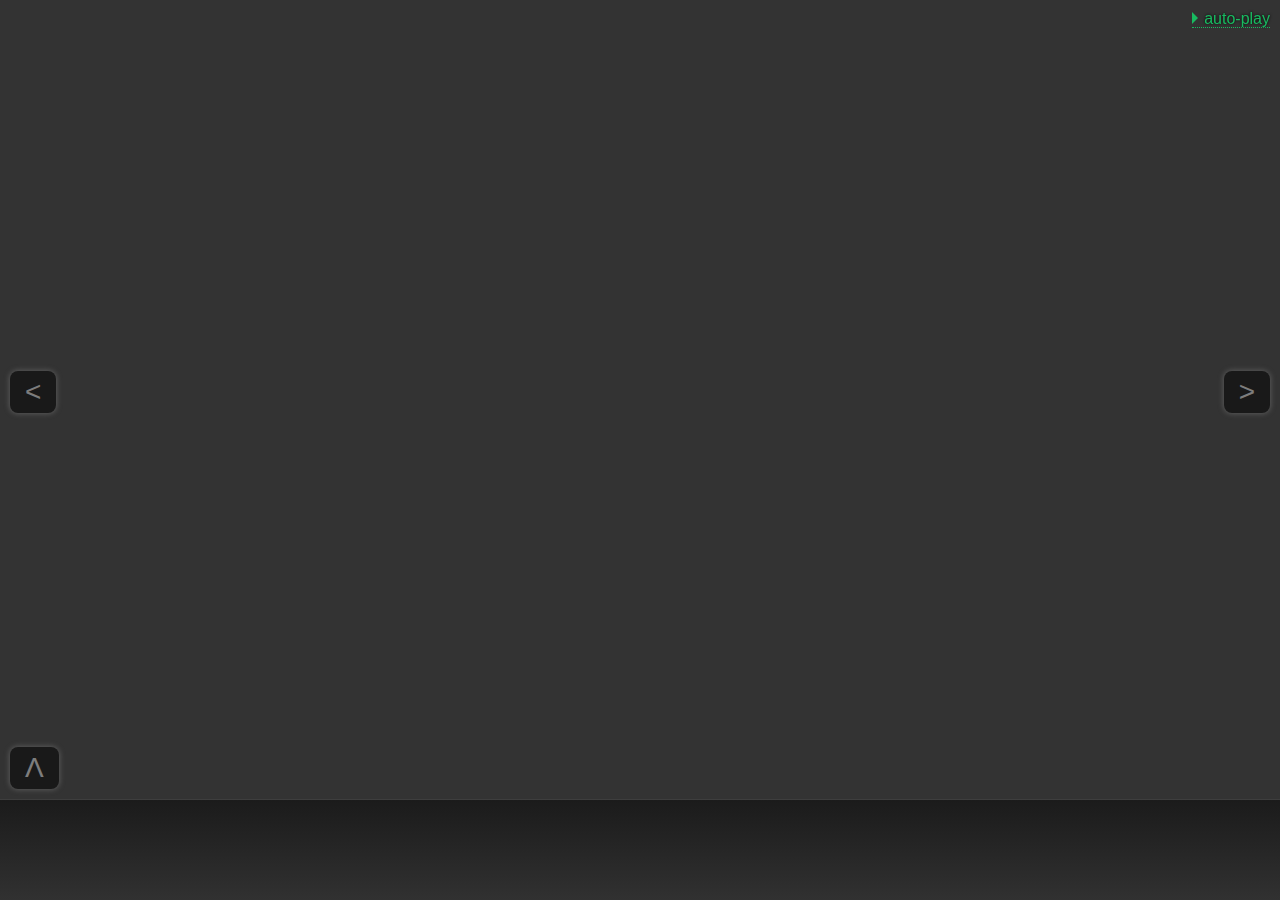
==== tpl/index.html @ a86c684b "initial version" ====
<html>
    <head>
        <meta charset="utf-8">
        <meta http-equiv="X-UA-Compatible" content="IE=edge">
        <title>Kate and Jonny's Wedding</title>
        <meta name="viewport" content="width=device-width, initial-scale=1, maximum-scale=1, user-scalable=no">
        <link href="css/gallery.css" rel="stylesheet">
        <link href="css/theme.css" rel="stylesheet">
    </head>
    <body>

        <div id="sections" class="hidden">
            <div class="controls">
                <div class="close">CLOSE</div>
            </div>
            <div class="browser">
            </div>
        </div>

        <div id="img-gallery" class="flex-wrapper">
            <div id="header">
                <span class="section"></span>
                <div class="auto-play">
                    <a class="start"><span class="sym-start"></span>auto-play</a>
                    <a class="stop"><span class="sym-stop"></span>auto-play <span class="auto-play-ctr"></span></a>
                </div>
            </div>

            <div class="flex-content-wrapper">
                <div id="content" class="flex-content">
                    <div class="images"><!-- GALLERY IS INSERTED HERE --></div>
                    <div class="nav-prev nav-control">&lt;</div>
                    <div class="nav-next nav-control">&gt;</div>
                    <div class="nav-thmb nav-control">&Lambda;</div>
                    <div class="nav-info nav-control">&Xi;</div>
                </div>
            </div>

            <div id="footer" class="flex-footer">
                <div class="controls">
                    <div class="thumbnails"></div>
                </div>
                <div class="images"><!-- THUMBNAIL BROWSER --></div>
            </div>
        </div>

        <div id="thumbnails" class="hidden">
            <div class="browser"></div>
            <div class="controls">
                <div class="page-prev">&lt; PREV</div>
                <div class="close">CLOSE</div>
                <div class="page-next">NEXT &gt;</div>
            </div>
        </div>

        <script type="text/javascript" src="js/gallery.js" async></script>
    </body>
</html>
---- tpl/css/gallery.css ----
body {
    margin: 0px;
    padding: 0px;
    font-family: Arial, Sans-serif;
    font-size: 16px;
}

.flex-wrapper {
    height: 100%;
    display: flex;
    flex-direction: column;
}
.flex-header,
.flex-footer {
    flex-grow: 0;
}
.flex-content-wrapper {
    overflow: hidden;
    flex-grow: 1;
    position: relative;
}
.flex-content {
    position: absolute;
    top: 0;
    left: 0;
    right: 0;
    bottom: 0;
}
.hidden {
    display: none !important;
}


#sections {
    position: fixed;
    top: 0;
    left: 0;
    right: 0;
    bottom: 0;
    background: radial-gradient(#0655a7, #063454);
    z-index: 100;
    overflow: auto;
}
#sections .controls {
    text-align: center;
    padding: 10px;
}
#sections .controls > div {
    cursor: pointer;
    color: #fff;
    display: inline-block;
    border-bottom: 1px dotted #fff;
}
#sections .browser {
    overflow-y: auto;
}
#sections .browser ol {
    float: left;
    margin-left: 10%;
}
#sections .browser li {
    text-transform: uppercase;
    cursor: pointer;
    font-size: 2rem;
    line-height: 3rem;
    text-indent: 1rem;
    padding: .5rem;
    color: #9cc2e0;
}
#sections .browser li.active {
    color: #fff;
    font-weight: bold;
}
#sections .browser li:hover {
    background: linear-gradient(90deg, #0c487d, transparent);
    text-decoration: underline;
    color: #fff;
}

#header {
    color: #eee;
    padding: 10px 10px;
    text-shadow: 0px 0px 3px #000;
    top: 0;
    left: 0;
    right: 0;
    position: fixed;
    z-index: 10;
}
#header .section {
    margin-right: 10px;
    cursor: pointer;
    border-bottom: 1px dotted;
    font-size: 1.3rem;
    text-transform: uppercase;
    /*background-color: rgb(0 64 130 / 39%);*/
}
#header .auto-play {
    cursor: pointer;
    float: right;
}
#header .auto-play .start {
    color: #18ba60;
    border-bottom: 1px dotted #18ba60;
}
#header .auto-play .stop {
    color: #c64531;
    border-bottom: 1px dotted #c64531;
}
#header .auto-play .sym-stop {
    display: inline-block;
    width: .6em;
    height: .6em;
    margin-right: .3em;
    background-color: #c64531;
}
#header .auto-play .sym-start {
    display: inline-block;
    border-color: transparent transparent transparent #18ba60;
    border-style: solid;
    border-width: .4em;
    height: 0px;
    width: 0px;
}
#header .auto-play .stop {
    display: none;
}


#content {
    background-color: #333;
}
#content .nav-control {
    font-size: 28px;
    position: absolute;
    padding: 5px 15px;
    color: #c7c7c7;
    background-color: #000;
    border-radius: 8px;
    opacity: 0.5;
    margin: -29px 10px 0px 10px;
    cursor: pointer;
    box-shadow: 0px 0px 5px 1px #7e7e7e;
    z-index: 4;
}
#content .nav-control:hover {
    opacity: 0.7;
    color: #fff;
}
#content .nav-prev {
    left: 0px;
}
#content .nav-next {
    right: 0px;
}
#content .nav-prev,
#content .nav-next {
    top: 50%;
}
#content .nav-info {
    bottom: 10px;
    right: 0px;
    display: none; /* TODO */
}
#content .nav-thmb {
    left: 0px;
    bottom: 10px;
}
#content .images {
    position: absolute;
    top: 20px;
    bottom: 20px;
    left: 100px;
    right: 100px;
}
#content .images img {
    box-sizing: border-box;
    visibility: hidden;
    opacity: 0;
    z-index: 2;
    position: absolute;
    left: 0px;
}
#content .images img[data-item-pos].loaded {
    visibility: visible;
    opacity: 1;
}

#content .images img[data-item-pos="current"] {
    box-shadow: 0px 0px 14px 4px #000;
    top: 0px;
    cursor: pointer;
}
#content .images img[data-item-pos="current"]:hover {
}
#content .images img[data-item-pos="current"].swiped-right {
    left: -80px;
    opacity: 0;
    transition: left .6s, opacity .6s;
}
#content .images img[data-item-pos="current"].swiped-left {
    left: 80px;
    opacity: 0;
    transition: left .6s, opacity .6s;
}
#content .images img:not([data-item-pos="current"]) {
    display: none;
}
/*
#content .images img[data-item-pos="next"]:hover,
#content .images img[data-item-pos="prev"]:hover {
    cursor: pointer;
    opacity: 1;
}
*/


#thumbnails {
    position: fixed;
    left: 0px;
    right: 0px;
    bottom: 0px;
    max-height: 80%;
    z-index: 10;
    background: linear-gradient(#1f1f1f, #2f2f2f);
    box-shadow: 0px 0px 16px 6px #000;
    border-top: 1px solid #3e3e3e;
}
#thumbnails .controls {
    text-align: center;
    padding: 5px 15px 15px 5px;
}
#thumbnails .controls > div {
    display: inline-block;
    margin-left: 5px;
    margin-right: 5px;
    cursor: pointer;
    padding: 4px 8px;
    border-bottom: 1px dotted;
    color: #ddd;
}
#thumbnails .controls > div:hover {
    background-color: #000;
    box-shadow: 0px 0px 9px 1px #808080;
}
#thumbnails .controls .page-prev,
#thumbnails .controls .page-next {
    /* broken until they can scroll through galleries */
    display: none;
}
#thumbnails .browser {
    text-align: center;
    margin: 10px 10px 0px 10px;;
}
#thumbnails .browser img {
    height: 100px;
    opacity: 0.7;
    margin: 5px;
    cursor: pointer;
    box-shadow: 0px 0px 5px 1px #000;
}
#thumbnails .browser img[data-item-pos="current"] {
    padding-left: 5px;
    padding-right: 5px;
    border-right: 1px solid #fff;
    border-left: 1px solid #fff;
    background-color: #ffeb3b;
}
#thumbnails .browser img[data-item-pos="current"],
#thumbnails .browser img:hover {
    opacity: 1.0;
    box-shadow: 0px 0px 8px 1px #000;
    transition: opacity .6s;
}
#thumbnails .browser img[data-gallery-pos="prev"],
#thumbnails .browser img[data-gallery-pos="next"] {
    height: 80px;
    padding: 10px;
    background-color: #111;
}


#footer {
    height: 100px;
    text-align: center;
    overflow: hidden;
    background: linear-gradient(#1b1b1b, #313131);
    border-top: 1px solid #3e3e3e;
}
#footer img {
    height: 80px;
    margin: 10px 5px;
    cursor: pointer;
    opacity: 0.35;
}
#footer img[data-preload] {
    display: none;
}
#footer img[data-item-pos="current"] {
    padding-left: 5px;
    padding-right: 5px;
    border-right: 1px solid #fff;
    border-left: 1px solid #fff;
    background-color: #ffeb3b;
}
#footer img[data-item-pos="current"],
#footer img:hover {
    opacity: 1.0;
    box-shadow: 0px 0px 8px 1px #000;
    transition: opacity .6s;
}
#footer img:hover {
}
#footer .images img[data-index="0"],
#thumbnails .browser img[data-index="0"] {
    margin-left: 30px;
}
#footer .images img[data-gallery-pos="prev"],
#footer .images img[data-gallery-pos="next"] {
    height: 66px;
    padding: 7px;
    background-color: #111;
}

@media (max-width: 600px) {
    #header {
        padding: 5px 10px;
    }
    #header .section {
        font-size: 1.0rem;
    }
    #sections .browser ol {
        margin-left: 5%;
    }
    #sections .browser li {
        font-size: 1.5rem;
        line-height: 2rem;
    }
    #content .images {
        top: 35px;
        bottom: 35px;
        left: 20px;
        right: 20px;
    }
    #content .nav-control {
        font-size: 24px;
        margin-top: -19px;
        padding: 5px 10px;
    }
    #content .images img[data-item-pos="current"] {
        box-shadow: 0px 0px 10px 2px #000;
    }
    #thumbnails .browser img {
        height: 75px;
    }
    #thumbnails .browser img[data-gallery-pos="prev"],
    #thumbnails .browser img[data-gallery-pos="next"] {
        height: 59px;
        padding: 8px;
    }
    #footer {
        height: 80px;
    }
    #footer img {
        height: 60px;
    }
    #footer .images img[data-gallery-pos="prev"],
    #footer .images img[data-gallery-pos="next"] {
        height: 44px;
        padding: 8px;
    }
}
@media (max-width: 400px) {
    #content .images {
    }
    #content .nav-control {
        bottom: 10px;
        top: auto;
    }
}
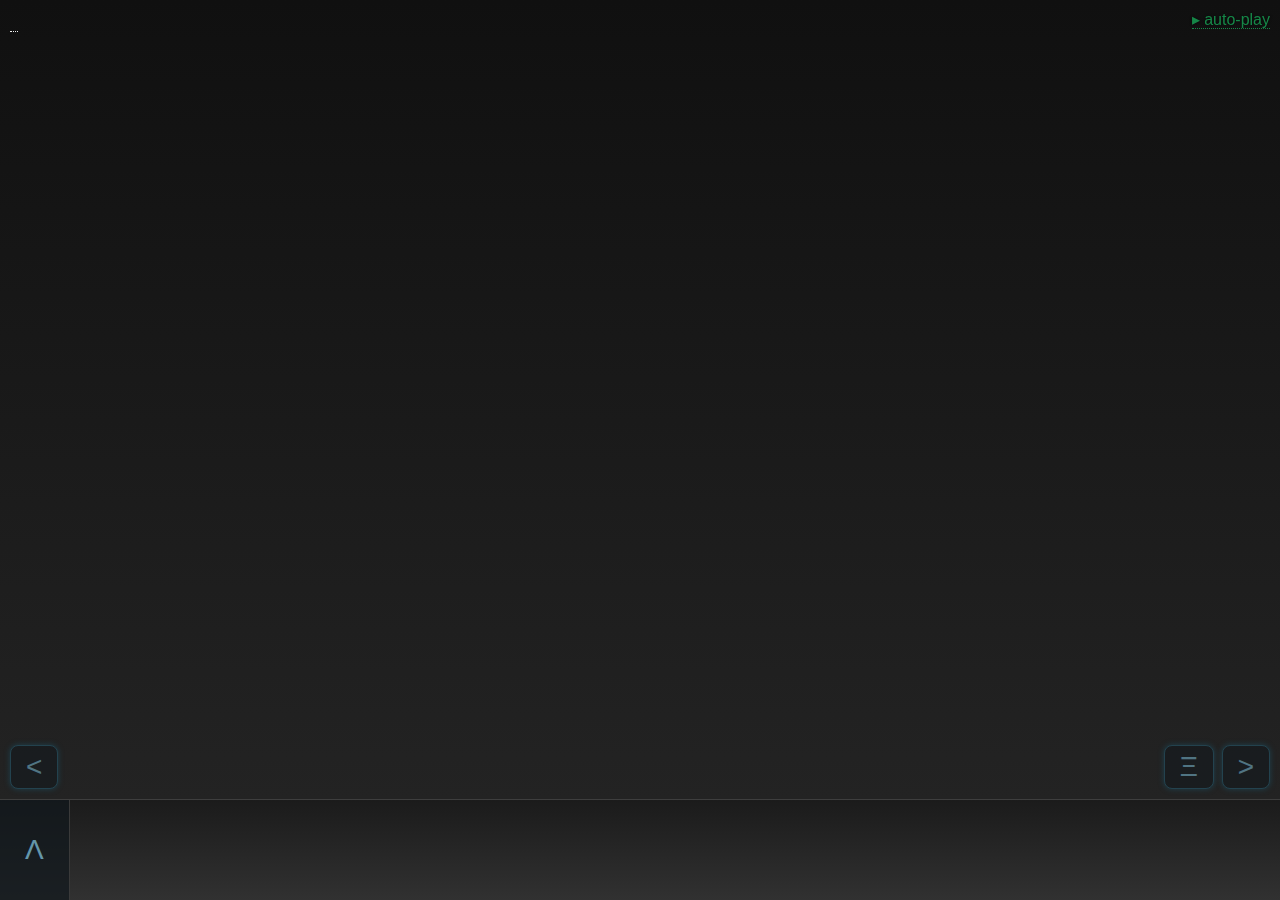
==== commit 9a0bc83e: "cleanup" ====
--- a/tpl/index.html
+++ b/tpl/index.html
@@ -2,16 +2,16 @@
     <head>
         <meta charset="utf-8">
         <meta http-equiv="X-UA-Compatible" content="IE=edge">
-        <title>Kate and Jonny's Wedding</title>
+        <title>##TITLE##</title>
         <meta name="viewport" content="width=device-width, initial-scale=1, maximum-scale=1, user-scalable=no">
         <link href="css/gallery.css" rel="stylesheet">
         <link href="css/theme.css" rel="stylesheet">
     </head>
     <body>
 
-        <div id="sections" class="hidden">
+        <div id="galleries" class="hidden">
             <div class="controls">
-                <div class="close">CLOSE</div>
+                <div class="close">&#9746; CLOSE</div>
             </div>
             <div class="browser">
             </div>
@@ -21,24 +21,43 @@
             <div id="header">
                 <span class="section"></span>
                 <div class="auto-play">
-                    <a class="start"><span class="sym-start"></span>auto-play</a>
-                    <a class="stop"><span class="sym-stop"></span>auto-play <span class="auto-play-ctr"></span></a>
+                    <a class="start">&#9656; auto-play</a>
+                    <a class="stop">&#9632; auto-play <span class="auto-play-ctr"></span></a>
                 </div>
             </div>
 
             <div class="flex-content-wrapper">
                 <div id="content" class="flex-content">
                     <div class="images"><!-- GALLERY IS INSERTED HERE --></div>
-                    <div class="nav-prev nav-control">&lt;</div>
-                    <div class="nav-next nav-control">&gt;</div>
-                    <div class="nav-thmb nav-control">&Lambda;</div>
-                    <div class="nav-info nav-control">&Xi;</div>
+                    <div class="nav-prev nav-ctrl">&lt;</div>
+                    <div class="nav-next nav-ctrl">&gt;</div>
+                    <div class="nav-info nav-ctrl">&Xi;</div>
+                    <div id="info" class="hidden">
+                        <div class="controls">
+                            <a href="#set-dynamically" class="info-ctrl info-download" rel="noopener" target="_blank"><span class="symbol">&#11029;</span> View Original</a>
+                            <!--
+                            TODO:
+                            - md5sum original to avoid usings for tracking
+                            - have way to view favorites only
+                            - have way to share favorites
+                            <div class="info-ctrl info-favorite"><span class="symbol">&#11090;</span> Favorite</div>
+                            -->
+                            <div class="info-ctrl info-close"><span class="symbol">&#9746;</span> Close</div>
+                        </div>
+                    </div>
                 </div>
             </div>
 
-            <div id="footer" class="flex-footer">
+            <div id="music" class="flex-row">
+                <span class="song-prev song-ctrl"></span>
+                <span class="song-play song-ctrl"></span>
+                <span class="song-next song-ctrl"></span>
+                <span class="song-title"></span>
+                <span class="song-progress"></span>
+            </div>
+            <div id="footer" class="flex-row">
                 <div class="controls">
-                    <div class="thumbnails"></div>
+                    <div class="nav-thmb nav-ctrl">&Lambda;</div>
                 </div>
                 <div class="images"><!-- THUMBNAIL BROWSER --></div>
             </div>
@@ -48,7 +67,7 @@
             <div class="browser"></div>
             <div class="controls">
                 <div class="page-prev">&lt; PREV</div>
-                <div class="close">CLOSE</div>
+                <div class="close"><span class="symbol">&#9746;</span> CLOSE</div>
                 <div class="page-next">NEXT &gt;</div>
             </div>
         </div>
--- a/tpl/css/gallery.css
+++ b/tpl/css/gallery.css
@@ -3,6 +3,11 @@
     padding: 0px;
     font-family: Arial, Sans-serif;
     font-size: 16px;
+    overflow: hidden;
+}
+
+a {
+    text-decoration: none;
 }
 
 .flex-wrapper {
@@ -10,8 +15,7 @@
     display: flex;
     flex-direction: column;
 }
-.flex-header,
-.flex-footer {
+.flex-row {
     flex-grow: 0;
 }
 .flex-content-wrapper {
@@ -28,10 +32,16 @@
 }
 .hidden {
     display: none !important;
-}
-
-
-#sections {
+    opacity: 0;
+    transition: 0.3s;
+}
+.symbol {
+    font-size: 1.3rem;
+    margin-right: 2px;
+}
+
+
+#galleries {
     position: fixed;
     top: 0;
     left: 0;
@@ -40,64 +50,86 @@
     background: radial-gradient(#0655a7, #063454);
     z-index: 100;
     overflow: auto;
-}
-#sections .controls {
-    text-align: center;
-    padding: 10px;
-}
-#sections .controls > div {
-    cursor: pointer;
-    color: #fff;
+    opacity: 0.94;
+    transition: all .5s;
+}
+#galleries .controls {
+    text-align: center;
+    padding: 20px;
+}
+#galleries .controls > div {
+    cursor: pointer;
+    color: #eee;
     display: inline-block;
-    border-bottom: 1px dotted #fff;
-}
-#sections .browser {
+    border-bottom: 1px dotted #eee;
+}
+#galleries .controls > div:hover {
+    color: #fff;
+    border-bottom: 1px solid #fff;
+}
+#galleries .browser {
     overflow-y: auto;
-}
-#sections .browser ol {
-    float: left;
-    margin-left: 10%;
-}
-#sections .browser li {
+    text-align: center;
+}
+#galleries .browser .gallery-item {
     text-transform: uppercase;
     cursor: pointer;
     font-size: 2rem;
     line-height: 3rem;
-    text-indent: 1rem;
     padding: .5rem;
+    text-shadow: 2px 2px 3px #000913;
     color: #9cc2e0;
 }
-#sections .browser li.active {
+#galleries .browser .gallery-item.active {
     color: #fff;
     font-weight: bold;
-}
-#sections .browser li:hover {
-    background: linear-gradient(90deg, #0c487d, transparent);
+    background: rgb(32 102 183 / 37%);
+}
+#galleries .browser .gallery-item:hover {
     text-decoration: underline;
-    color: #fff;
+    background: #2066b7;
+    color: #fff;
+    box-shadow: 0px 0px 10px #03365f;
+    transition: all 0.8s;
 }
 
 #header {
-    color: #eee;
     padding: 10px 10px;
     text-shadow: 0px 0px 3px #000;
     top: 0;
     left: 0;
     right: 0;
     position: fixed;
+    /*background-color: rgb(0 0 0 / 22%);*/
     z-index: 10;
 }
 #header .section {
+    color: #eee;
     margin-right: 10px;
     cursor: pointer;
     border-bottom: 1px dotted;
-    font-size: 1.3rem;
+    font-size: 1.2rem;
     text-transform: uppercase;
-    /*background-color: rgb(0 64 130 / 39%);*/
+    padding: 0px 4px;
+}
+#header .section:hover {
+    background-color: rgb(0 0 0 / 40%);
+    color: #fff;
+    transition: all 0.5s;
 }
 #header .auto-play {
     cursor: pointer;
     float: right;
+}
+#header .auto-play a {
+    opacity: 0.7;
+}
+#header .auto-play a:hover {
+    opacity: 1;
+    transition: 0.3s all;
+}
+#header .auto-play .start,
+#header .auto-play .stop {
 }
 #header .auto-play .start {
     color: #18ba60;
@@ -107,43 +139,29 @@
     color: #c64531;
     border-bottom: 1px dotted #c64531;
 }
-#header .auto-play .sym-stop {
-    display: inline-block;
-    width: .6em;
-    height: .6em;
-    margin-right: .3em;
-    background-color: #c64531;
-}
-#header .auto-play .sym-start {
-    display: inline-block;
-    border-color: transparent transparent transparent #18ba60;
-    border-style: solid;
-    border-width: .4em;
-    height: 0px;
-    width: 0px;
-}
 #header .auto-play .stop {
     display: none;
 }
 
 
 #content {
-    background-color: #333;
-}
-#content .nav-control {
+    background: linear-gradient(0deg, #232323, #101010);
+}
+#content .nav-ctrl {
     font-size: 28px;
     position: absolute;
     padding: 5px 15px;
-    color: #c7c7c7;
-    background-color: #000;
+    background-color: #11181d;
+    color: #7fc6e2;
     border-radius: 8px;
     opacity: 0.5;
     margin: -29px 10px 0px 10px;
     cursor: pointer;
-    box-shadow: 0px 0px 5px 1px #7e7e7e;
+    box-shadow: 0px 0px 5px 1px #1e4e61;
+    border: 1px solid #24637b;
     z-index: 4;
 }
-#content .nav-control:hover {
+#content .nav-ctrl:hover {
     opacity: 0.7;
     color: #fff;
 }
@@ -155,12 +173,11 @@
 }
 #content .nav-prev,
 #content .nav-next {
-    top: 50%;
+    bottom: 10px;
 }
 #content .nav-info {
     bottom: 10px;
-    right: 0px;
-    display: none; /* TODO */
+    right: 56px;
 }
 #content .nav-thmb {
     left: 0px;
@@ -168,8 +185,8 @@
 }
 #content .images {
     position: absolute;
-    top: 20px;
-    bottom: 20px;
+    top: 40px;
+    bottom: 40px;
     left: 100px;
     right: 100px;
 }
@@ -187,11 +204,9 @@
 }
 
 #content .images img[data-item-pos="current"] {
-    box-shadow: 0px 0px 14px 4px #000;
+    box-shadow: 0px 0px 18px 8px #000;
     top: 0px;
     cursor: pointer;
-}
-#content .images img[data-item-pos="current"]:hover {
 }
 #content .images img[data-item-pos="current"].swiped-right {
     left: -80px;
@@ -220,7 +235,7 @@
     left: 0px;
     right: 0px;
     bottom: 0px;
-    max-height: 80%;
+    max-height: 90%;
     z-index: 10;
     background: linear-gradient(#1f1f1f, #2f2f2f);
     box-shadow: 0px 0px 16px 6px #000;
@@ -237,16 +252,14 @@
     cursor: pointer;
     padding: 4px 8px;
     border-bottom: 1px dotted;
-    color: #ddd;
+    color: #7fc6e2;
 }
 #thumbnails .controls > div:hover {
-    background-color: #000;
-    box-shadow: 0px 0px 9px 1px #808080;
-}
-#thumbnails .controls .page-prev,
-#thumbnails .controls .page-next {
-    /* broken until they can scroll through galleries */
-    display: none;
+    background-color: rgb(30 41 45);
+    color: #fff;
+    box-shadow: 0px 0px 9px 1px #314d56;
+    border-radius: 6px;
+    transition: all 0.3s;
 }
 #thumbnails .browser {
     text-align: center;
@@ -258,13 +271,22 @@
     margin: 5px;
     cursor: pointer;
     box-shadow: 0px 0px 5px 1px #000;
+    box-sizing: border-box;
 }
 #thumbnails .browser img[data-item-pos="current"] {
-    padding-left: 5px;
-    padding-right: 5px;
-    border-right: 1px solid #fff;
-    border-left: 1px solid #fff;
-    background-color: #ffeb3b;
+    border: 4px solid #ffeb3b;
+}
+#thumbnails .browser img[data-gallery-pos="prev"],
+#thumbnails .browser img[data-gallery-pos="next"] {
+    height: 80px;
+    margin-bottom: 15px;
+    opacity: 0.2;
+}
+#thumbnails .browser img[data-gallery-pos="prev"] {
+    transform: perspective(50px) rotateY(3deg) scale(0.9) scaleX(.9);
+}
+#thumbnails .browser img[data-gallery-pos="next"] {
+    transform: perspective(50px) rotateY(-3deg) scale(0.9) scaleX(.9);
 }
 #thumbnails .browser img[data-item-pos="current"],
 #thumbnails .browser img:hover {
@@ -272,13 +294,97 @@
     box-shadow: 0px 0px 8px 1px #000;
     transition: opacity .6s;
 }
-#thumbnails .browser img[data-gallery-pos="prev"],
-#thumbnails .browser img[data-gallery-pos="next"] {
-    height: 80px;
+
+
+#info {
+    position: absolute;
+    right: 65px;
+    bottom: 65px;
     padding: 10px;
-    background-color: #111;
-}
-
+    text-align: center;
+    line-height: 1.5rem;
+    background-color: #171717;
+    box-shadow: 2px 2px 7px 3px #232323;
+    z-index: 15;
+    border: 1px solid #2f2f2f;
+    z-index: 15;
+}
+#info .controls {
+}
+#info .info-ctrl {
+    cursor: pointer;
+    color: #1a6084;
+    padding: 5px 15px;
+    border-top: 1px solid #1c262b;
+}
+#info a.info-ctrl {
+    display: block;
+}
+#info .info-ctrl:first-child {
+    border-top: 0px;
+}
+#info .info-ctrl:hover {
+    background-color: #0a2635;
+    color: #3e96c3;
+    transition: all .6s;
+}
+    
+
+#music {
+    background-color: #181818;
+    padding: 5px;
+    display: flex;
+    flex-direction: row;
+    height: 48px;
+    border-top: 1px solid #4a4a4a;
+    box-shadow: inset 0px 0px 6px #000;
+}
+#music .song-ctrl {
+    user-select: none;
+    text-align: center;
+    margin: 5px;
+    cursor: pointer;
+    background-color: #11181d;
+    color: #7fc6e2;
+    border-radius: 3px;
+    border: 1px solid #25343a;
+    flex-grow: 0;
+    box-sizing: border-box;
+    width: 38px;
+    height: 38px;
+    padding: 8px;
+}
+#music .song-ctrl:hover {
+    background-color: #1c3b4e;
+    color: #fff;
+    border-color: #436d7d;
+    transition: color 0.4s, background-color 0.4s;
+}
+#music .song-play.song-playing {
+    /*transform: rotate(90deg);*/
+}
+#music .song-title {
+    padding: 15px;
+    flex-grow: 0;
+    color: #888;
+    max-width: 40%;
+    overflow: hidden;
+    white-space: nowrap;
+}
+#music .song-progress {
+    flex-grow: 1;
+    margin: 15px;
+    border: 1px solid #333;
+    border-radius: 5px;
+    background: linear-gradient(0deg, #000, #1d1d1d);
+    overflow: hidden;
+}
+#music .song-progress .song-progress-bar {
+    height: 100%;
+    width: 0%;
+    background-color: #00213e;
+    background: linear-gradient(45deg, #00213e, #1b5d96);
+}
 
 #footer {
     height: 100px;
@@ -287,39 +393,61 @@
     background: linear-gradient(#1b1b1b, #313131);
     border-top: 1px solid #3e3e3e;
 }
+#footer .controls {
+    float: left;
+    height: 100%;
+    border-right: 1px solid #3a3a3a;
+}
+#footer .nav-ctrl {
+    font-size: 28px;
+    background-color: #11181d;
+    color: #7fc6e2;
+    line-height: 100px;
+    padding: 0px 25px;
+    opacity: 0.7;
+    cursor: pointer;
+}
+#footer .nav-ctrl:hover {
+    opacity: 1.0;
+    transition: all 0.3s;
+}
 #footer img {
     height: 80px;
     margin: 10px 5px;
+    box-shadow: 0px 0px 8px 2px #000;
     cursor: pointer;
     opacity: 0.35;
+    box-sizing: border-box;
 }
 #footer img[data-preload] {
     display: none;
 }
 #footer img[data-item-pos="current"] {
-    padding-left: 5px;
-    padding-right: 5px;
-    border-right: 1px solid #fff;
-    border-left: 1px solid #fff;
-    background-color: #ffeb3b;
+    border: 4px solid #ffeb3b;
+}
+#footer .images img[data-gallery-pos="current"] {
+    background-color: #222;
+}
+#footer .images img[data-gallery-pos="prev"] {
+    transform: perspective(50px) rotateY(3deg) scale(0.9) scaleX(.9);
+}
+#footer .images img[data-gallery-pos="next"] {
+    transform: perspective(50px) rotateY(-3deg) scale(0.9) scaleX(.9);
+}
+#footer .images img[data-gallery-pos="prev"],
+#footer .images img[data-gallery-pos="next"] {
+    height: 66px;
+    margin: 17px 0px;
+    opacity: 0.2;
+}
+#footer .images img[data-index="0"],
+#thumbnails .browser img[data-index="0"] {
+    margin-left: 30px;
 }
 #footer img[data-item-pos="current"],
 #footer img:hover {
     opacity: 1.0;
-    box-shadow: 0px 0px 8px 1px #000;
     transition: opacity .6s;
-}
-#footer img:hover {
-}
-#footer .images img[data-index="0"],
-#thumbnails .browser img[data-index="0"] {
-    margin-left: 30px;
-}
-#footer .images img[data-gallery-pos="prev"],
-#footer .images img[data-gallery-pos="next"] {
-    height: 66px;
-    padding: 7px;
-    background-color: #111;
 }
 
 @media (max-width: 600px) {
@@ -329,24 +457,24 @@
     #header .section {
         font-size: 1.0rem;
     }
-    #sections .browser ol {
-        margin-left: 5%;
-    }
-    #sections .browser li {
+    #galleries .browser .gallery-item {
         font-size: 1.5rem;
         line-height: 2rem;
     }
     #content .images {
         top: 35px;
-        bottom: 35px;
+        bottom: 20px;
         left: 20px;
         right: 20px;
     }
-    #content .nav-control {
+    #content .nav-ctrl {
         font-size: 24px;
         margin-top: -19px;
         padding: 5px 10px;
     }
+    #content .nav-info {
+        right: 46px;
+    }
     #content .images img[data-item-pos="current"] {
         box-shadow: 0px 0px 10px 2px #000;
     }
@@ -356,10 +484,15 @@
     #thumbnails .browser img[data-gallery-pos="prev"],
     #thumbnails .browser img[data-gallery-pos="next"] {
         height: 59px;
-        padding: 8px;
+        margin: 0px;
+        margin-bottom: 13px;
     }
     #footer {
         height: 80px;
+    }
+    #footer .nav-ctrl {
+        line-height: 80px;
+        padding: 0px 15px;
     }
     #footer img {
         height: 60px;
@@ -367,14 +500,13 @@
     #footer .images img[data-gallery-pos="prev"],
     #footer .images img[data-gallery-pos="next"] {
         height: 44px;
-        padding: 8px;
+        margin: 0px;
+        margin-bottom: 17px;
     }
 }
 @media (max-width: 400px) {
     #content .images {
     }
-    #content .nav-control {
-        bottom: 10px;
-        top: auto;
-    }
-}
+    #content .nav-ctrl {
+    }
+}
